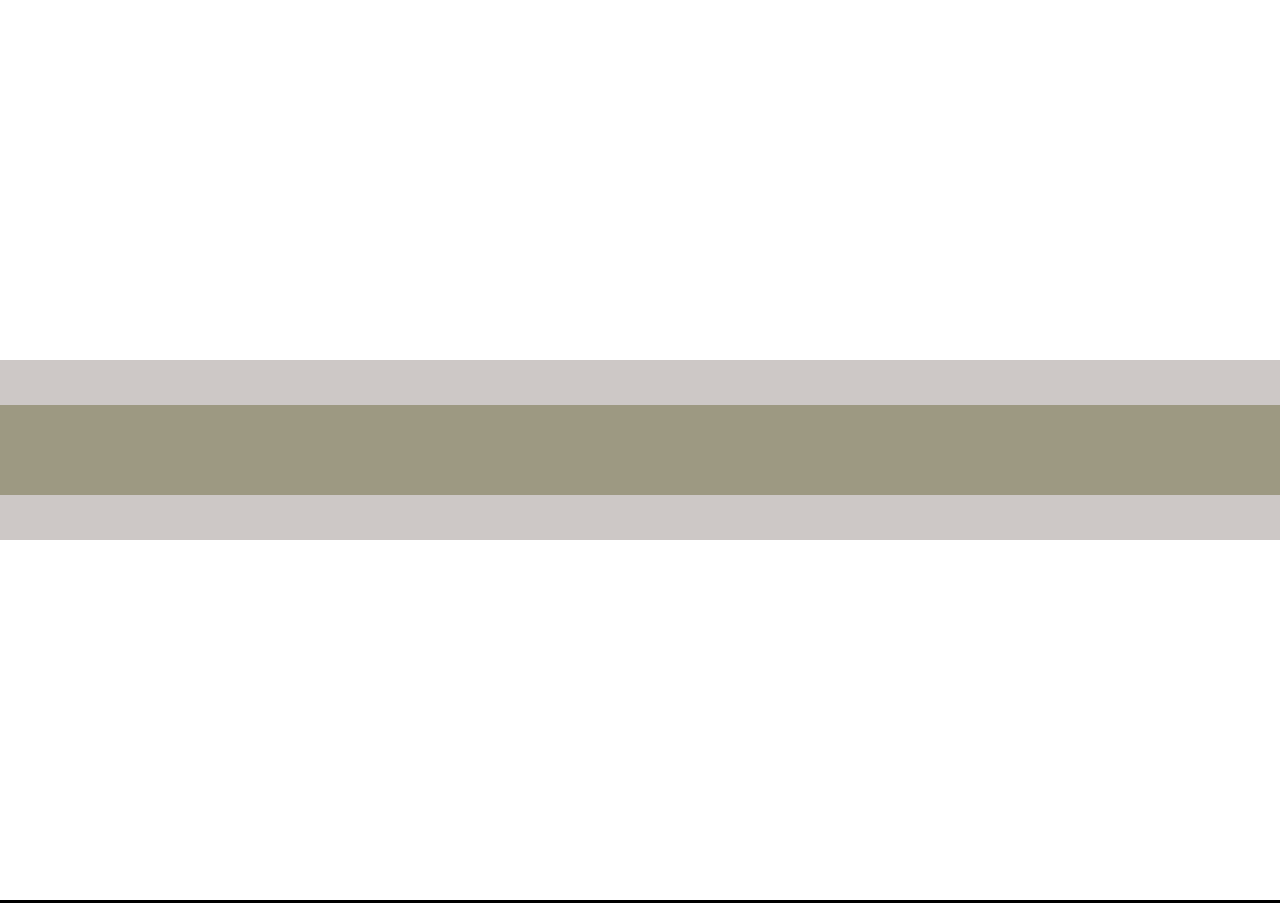
==== index-og.html @ dea28c1e "First commit." ====
<!DOCTYPE html>
<html lang="en" dir="ltr">
  <head>
      <meta charset="utf-8" />
      <meta name="viewport" content="width=device-width, initial-scale=1" />
      <meta name="description" content="Caretakers of the Waiting is a dystopian science-fiction radio play focusing on the interplay between biology and technology." />
      <link rel="icon" type="image/png" href="./assets/visual/icons/favicon.ico" />
      <link rel="stylesheet" type="text/css" href="./reset.css" />
      <link rel="stylesheet" type="text/css" href="./style.css" />
      <link rel="stylesheet" type="text/css" href="./splash/splash.css" />
      <title>Caretakers of the Waiting</title>

      <link rel="preconnect" href="https://fonts.gstatic.com">
      <link href="https://fonts.googleapis.com/css2?family=Gruppo&family=Gugi&display=swap" rel="stylesheet"> 
      
  </head>
    <body>
        <div class="win-div">
            
            <div id="background"></div>

            <div class="ur">
                <h1>CARETAKERS<br/>OF<br/>THE<br/>WAITING</h1>
                <p>A radio-play in five acts.</p>
                <div id="link-container">
                    <a id="link" href="#">ENTER</a>

                </div>
                <div id="svg-container">
                    <svg viewbox="0 0 1600 1000" preserveAspectRatio="none">
                        <line class="line" x1="0" y1="25" x2="1600" y2="25" stroke="white" stroke-width="50" /> 
                        <line class="line" x1="0" y1="75" x2="1600" y2="75" stroke="white" stroke-width="50" /> 
                        <line class="line" x1="0" y1="125" x2="1600" y2="125" stroke="white" stroke-width="50" /> 
                        <line class="line" x1="0" y1="175" x2="1600" y2="175" stroke="white" stroke-width="50" /> 
                        <line class="line" x1="0" y1="225" x2="1600" y2="225" stroke="white" stroke-width="50" /> 
                        <line class="line" x1="0" y1="275" x2="1600" y2="275" stroke="white" stroke-width="50" /> 
                        <line class="line" x1="0" y1="325" x2="1600" y2="325" stroke="white" stroke-width="50" /> 
                        <line class="line" x1="0" y1="375" x2="1600" y2="375" stroke="white" stroke-width="50" /> 
                        <line class="line" x1="0" y1="425" x2="1600" y2="425" stroke="white" stroke-width="50" /> 
                        <line class="line" x1="0" y1="475" x2="1600" y2="475" stroke="white" stroke-width="50" /> 
                        <line class="line" x1="0" y1="525" x2="1600" y2="525" stroke="white" stroke-width="50" /> 
                        <line class="line" x1="0" y1="575" x2="1600" y2="575" stroke="white" stroke-width="50" /> 
                        <line class="line" x1="0" y1="625" x2="1600" y2="625" stroke="white" stroke-width="50" /> 
                        <line class="line" x1="0" y1="675" x2="1600" y2="675" stroke="white" stroke-width="50" /> 
                        <line class="line" x1="0" y1="725" x2="1600" y2="725" stroke="white" stroke-width="50" /> 
                        <line class="line" x1="0" y1="775" x2="1600" y2="775" stroke="white" stroke-width="50" /> 
                        <line class="line" x1="0" y1="825" x2="1600" y2="825" stroke="white" stroke-width="50" /> 
                        <line class="line" x1="0" y1="875" x2="1600" y2="875" stroke="white" stroke-width="50" /> 
                        <line class="line" x1="0" y1="925" x2="1600" y2="925" stroke="white" stroke-width="50" /> 
                        <line class="line" x1="0" y1="975" x2="1600" y2="975" stroke="white" stroke-width="50" /> 
                    </svg>
                </div>
            </div>
    
        </div>

        <script src="https://cdnjs.cloudflare.com/ajax/libs/gsap/3.6.1/gsap.min.js"></script>
        <script src="./splash/splash.js" ></script>
    </body>
</html>
---- style.css ----
:root {
    background-color: black;
    --w: 100vw;
    -ms-overflow-style: none;  /* IE and Edge */
    scrollbar-width: none;  /* Firefox */
    scroll-behavior: smooth;
}

::-webkit-scrollbar {
    display: none;
}

.win-div {
    width: 100vw;
    height: 100vh;
    display: flex;
    justify-content: center;
    align-items: center;
    box-sizing: border-box;
}

.ur {
    position: relative;
    width: var(--w);
    height: calc(var(--w) * 1.77);
    box-sizing: border-box;
}

/* TABLET ////////////////////////////// */
@media only screen and (min-width: 600px) {
    :root {
        --w: calc(100vh * 0.58);
    }
    .ur {
        height: 100vh;
        width: var(--w);
    }
}

/* LAPTOP / DESKTOP //////////////////////////// */
@media only screen and (min-width: 1025px) {
    :root {
        --w: calc(100vh * 1.6);
    }
    .ur {
        height: 100vh;
        width: var(--w);
    }
}
---- splash/splash.css ----
/* PICTURE BACKGROUND //////////////////////////////////// */
@keyframes fade {
    0% {opacity: 0; background-position: 0% 0%;}
    50% {opacity: 0.15; background-position: 10% 10%;}
    90% {opacity: 0; background-position: 20% 20%;}
}

#background {
    position: absolute;
    background-image: url("../assets/visual/images/splash-pic-4.jpg");
    top: 0;
    left: 0;
    width: 100vw;
    height: 100vh;
    background-size: 200%;
    opacity: 0;
    animation: fade 6s 6s infinite linear;
}

/* TEXT //////////////////////////////////////////////////////// */

h1 {
    height: 50%;

    display: flex;
    justify-content: center;
    align-items: center;
    text-align: center;

    font-family: "Gugi", Arial, Helvetica, sans-serif;
    font-size: calc(var(--w) / 10);
    line-height: 2.5ex;

    color: hsl(100, 100%, 90%);
}

p {
    height: 50%;

    display: flex;
    justify-content: center;
    align-items: center;

    font-family: "Gruppo", Arial, Helvetica, sans-serif;
    font-size: calc(var(--w) / 15);

    color: hsl(100, 100%, 60%);
}

/* LINK ///////////////////////////////////////////////////////// */
@keyframes fade-in {
    from {opacity: 0;}
    to {opacity: 1;}
}

#link-container {
    position: absolute;
    top: 0;
    left: 0;
    width: 100%;
    height: 100%;

    display: flex;
    justify-content: center;
    align-items: center;

    opacity: 0;
    animation: fade-in 5s 9s ease-in forwards;
}

a {
    position: relative;
    top: 5%;

    box-sizing: border-box;
    border: 5px outset hsl(100, 100%, 20%);
    padding: 10px;

    font-size: calc(var(--w) / 10);
    font-family: "Gruppo", Arial, Helvetica, sans-serif;

    background-color: black;
    color: hsl(100, 100%, 80%);

    transition-property: color, background-color, border;
    transition-duration: 2s;
    transition-timing-function: ease-out;
}

a:hover, a:focus {
    color: hsl(180, 100%, 0%);
    background-color: hsl(0, 100%, 100%);
    border: calc(var(--w) / 30) outset hsl(100, 0%, 20%);
}

/* OVERLAY ANIMATION ///////////////////////////////////////////////// */

#svg-container {
    position: absolute;
    top:0;
    left:0;
    width: 100%;
    height: 100%;
    box-sizing: border-box;
    pointer-events: none;
}

svg {
    width: 100%;
    height: 100%;
}



/* TABLET //////////////////////////////////////////////// */
@media only screen and (min-width: 600px) and (max-width: 1024px) {

}

/* LAPTOP / DESKTOP ///////////////////////////////////////// */
@media only screen and (min-width: 1025px) {
    #background {
        background-size: 100%;
    }

    h1 {
        font-size: calc(var(--w) / 30);
    }

    p {
        font-size: calc(var(--w) / 45);
    }

    a {
        font-size: calc(var(--w) / 30);
    }
}
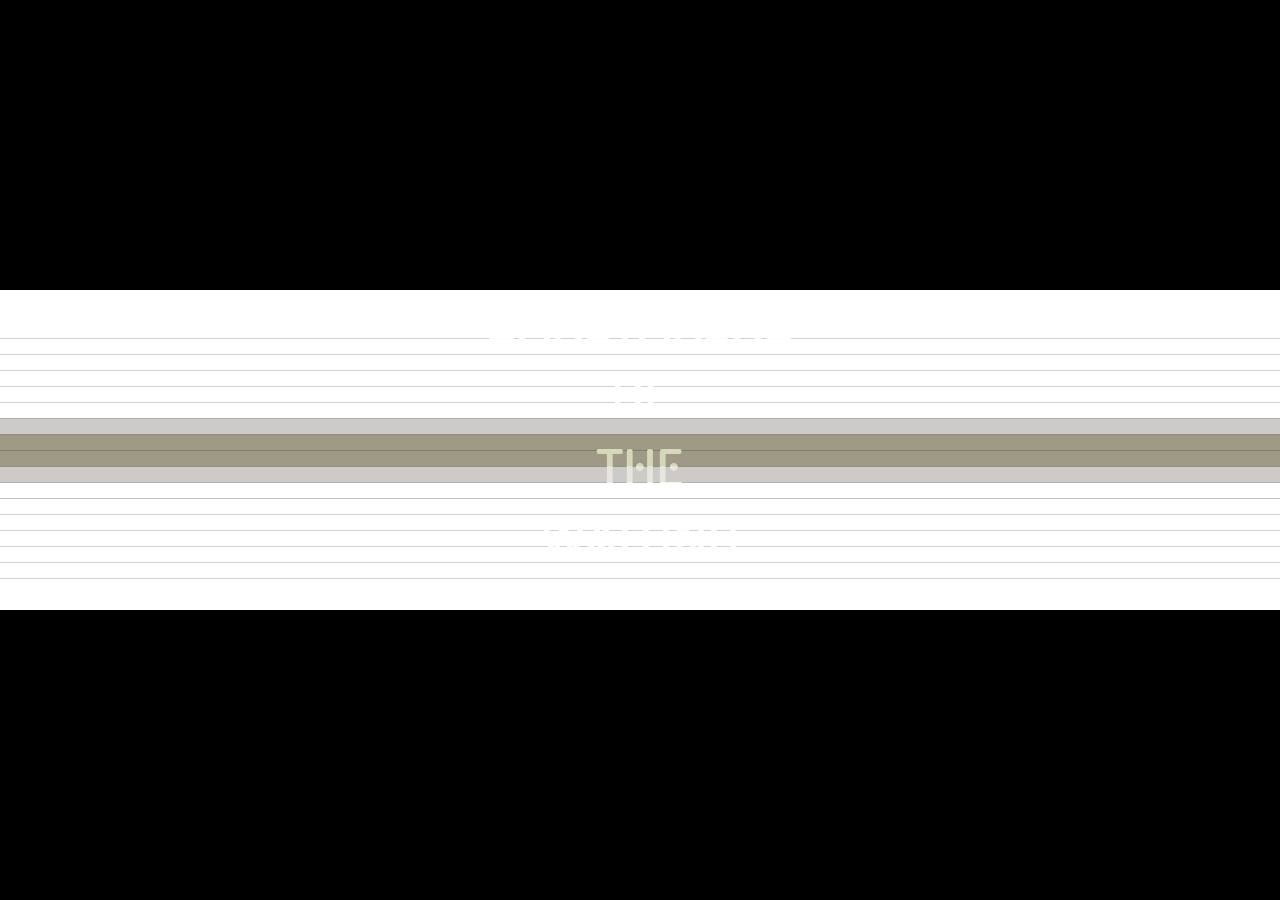
==== commit b9e0f37f: "Mobile test." ====
--- a/index-og.html
+++ b/index-og.html
@@ -24,7 +24,6 @@
                 <p>A radio-play in five acts.</p>
                 <div id="link-container">
                     <a id="link" href="#">ENTER</a>
-
                 </div>
                 <div id="svg-container">
                     <svg viewbox="0 0 1600 1000" preserveAspectRatio="none">
--- a/splash/splash.css
+++ b/splash/splash.css
@@ -1,137 +1,427 @@
-/* PICTURE BACKGROUND //////////////////////////////////// */
-@keyframes fade {
-    0% {opacity: 0; background-position: 0% 0%;}
-    50% {opacity: 0.15; background-position: 10% 10%;}
-    90% {opacity: 0; background-position: 20% 20%;}
-}
-
-#background {
+html, body, div, span, applet, object, iframe,
+h1, h2, h3, h4, h5, h6, p, blockquote, pre,
+a, abbr, acronym, address, big, cite, code,
+del, dfn, em, img, ins, kbd, q, s, samp,
+small, strike, strong, sub, sup, tt, var,
+b, u, i, center,
+dl, dt, dd, ol, ul, li,
+fieldset, form, label, legend,
+table, caption, tbody, tfoot, thead, tr, th, td,
+article, aside, canvas, details, embed, 
+figure, figcaption, footer, header, hgroup, 
+menu, nav, output, ruby, section, summary,
+time, mark, audio, video {
+	margin: 0;
+	padding: 0;
+	border: 0;
+	font-size: 100%;
+	font: inherit;
+	vertical-align: baseline;
+}
+
+/* HTML5 display-role reset for older browsers */
+article, aside, details, figcaption, figure, 
+footer, header, hgroup, menu, nav, section {
+	display: block;
+}
+body {
+	line-height: 1;
+}
+ol, ul {
+	list-style: none;
+}
+blockquote, q {
+	quotes: none;
+}
+blockquote:before, blockquote:after,
+q:before, q:after {
+	content: '';
+	content: none;
+}
+table {
+	border-collapse: collapse;
+	border-spacing: 0;
+}
+a {
+	text-decoration: none;
+	color: inherit;
+  display: block;
+}
+a:focus {
+	outline: none;
+}
+
+/* MOBILE TOOLS ///////////////////////////////////// */
+
+* {
+  box-sizing: border-box;
+}
+
+/* Fixes a Chrome rendering bug. */
+.vp:target, .ch2:target {
+  outline: 1px solid transparent;
+}
+
+.vp:target .ur, .ch2:target .ur {
+  outline: 1px solid transparent;
+}
+
+:root {
+  height: 100%;
+  -ms-overflow-style: none;
+  overflow: hidden;
+  overflow: -moz-scrollbars-none; 
+}
+
+/* Chrome and Safari */
+::-webkit-scrollbar {
+  display: none;
+}
+
+body {
+  width: 100%;
+  height: 100%;
+  /* Prevent address bar from disappearing on mobile. */
+  position: fixed;
+  overflow: hidden;
+  -webkit-overflow-scrolling: touch;
+}
+
+#fixed-layer {
+  display: fixed;
+  width: 100%;
+  height: 100%;
+  display: flex;
+  justify-content: center;
+  align-items: center;
+}
+
+#gutter1, #gutter2 {
+  position: absolute;
+  width: var(--gw);
+  height: var(--gh);
+}
+
+#gutter1 {
+  left: 0;
+  top: 0;
+}
+
+#gutter2 {
+  right: 0;
+  bottom: 0;
+}
+
+/* Main Scrolling Container */
+#msc {
+  position: absolute;
+  top: 0;
+  width: 100%;
+  height: 100%;
+  overflow-y: scroll;
+  scroll-snap-type: y mandatory;
+  scroll-behavior: smooth;
+  scrollbar-width: none;
+}
+
+/* Viewport Div */
+.vp {
+  width: 100%;
+  height: 100%;
+  display: flex;
+  justify-content: center;
+  align-items: center;
+  scroll-snap-align: start;
+  /* This allows us to use rows properly as otherwise
+  these divs will shrink down. */
+  flex: none;
+}
+
+.ur {
+  position: relative;
+  width: var(--w);
+  height: var(--h);
+}
+
+.abs {
+  position: absolute;
+}
+
+i {
+  font-style: italic;
+  padding-right: 0.5ch;
+}
+
+.desktop {
+  display: none;
+}
+
+
+.row {
+  width: 100%;
+  height: 100%;
+  scroll-snap-align: start;
+  scroll-snap-type: x mandatory;
+  display: flex;
+  overflow-x: scroll;
+  scroll-behavior: smooth;
+  scrollbar-width: none;
+}
+
+.ch2 {
+  width: 200%;
+  height: 100%;
+  scroll-snap-type: x mandatory;
+  display: flex;
+  flex: none;
+}
+
+.chi2 {
+  width: 50%;
+  height: 100%;
+  scroll-snap-align: start;
+  display: flex;
+  justify-content: center;
+  align-items: center;
+}
+
+.ch3 {
+  width: 300%;
+  height: 100%;
+  scroll-snap-type: x mandatory;
+  display: flex;
+  flex: none;
+}
+
+.chi3 {
+  width: 33.3333%;
+  height: 100%;
+  scroll-snap-align: start;
+  display: flex;
+  justify-content: center;
+  align-items: center;
+}
+
+.cv2 {
+  width: 100%;
+  height: 200%;
+  scroll-snap-type: y mandatory;
+}
+
+.cvi2 {
+  width: 100%;
+  height: 50%;
+  scroll-snap-align: start;
+  display: flex;
+  justify-content: center;
+  align-items: center;
+}
+
+.cv3 {
+  width: 100%;
+  height: 300%;
+  scroll-snap-type: y mandatory;
+}
+
+.cvi3 {
+  width: 100%;
+  height: 33.3333%;
+  scroll-snap-align: start;
+  display: flex;
+  justify-content: center;
+  align-items: center;
+}
+
+/* BACKGROUND IMAGE RESIZING */
+/* Mobile first, followed by... */
+/* Tablet to HD Desktop */
+@media only screen and (min-width:601px) and (max-width: 1920px) {
+
+  @media only screen and (orientation: landscape) {
+
+  }
+}
+/* 4K */
+@media only screen and (min-width: 1921px) {
+
+}
+
+/* DESKTOP TOOLS /////////////////////////////////////// */
+@media only screen and (orientation: landscape) {
+  .cv2, .cv3 {
+    height: 100%;
+    position: relative;
+  }
+
+  .cvi2, .cvi3 {
     position: absolute;
-    background-image: url("../assets/visual/images/splash-pic-4.jpg");
     top: 0;
     left: 0;
-    width: 100vw;
-    height: 100vh;
-    background-size: 200%;
-    opacity: 0;
-    animation: fade 6s 6s infinite linear;
-}
-
-/* TEXT //////////////////////////////////////////////////////// */
-
-h1 {
-    height: 50%;
-
-    display: flex;
-    justify-content: center;
-    align-items: center;
-    text-align: center;
-
-    font-family: "Gugi", Arial, Helvetica, sans-serif;
-    font-size: calc(var(--w) / 10);
-    line-height: 2.5ex;
-
-    color: hsl(100, 100%, 90%);
-}
-
-p {
-    height: 50%;
-
-    display: flex;
-    justify-content: center;
-    align-items: center;
-
-    font-family: "Gruppo", Arial, Helvetica, sans-serif;
-    font-size: calc(var(--w) / 15);
-
-    color: hsl(100, 100%, 60%);
-}
-
-/* LINK ///////////////////////////////////////////////////////// */
-@keyframes fade-in {
-    from {opacity: 0;}
-    to {opacity: 1;}
-}
-
-#link-container {
+    height: 100%;
+    pointer-events: none;
+  }
+
+  .ch2, .ch3 {
+    width: 100%;
+    position: relative;
+  }
+
+  .chi2, .chi3 {
     position: absolute;
     top: 0;
     left: 0;
     width: 100%;
-    height: 100%;
-
-    display: flex;
-    justify-content: center;
-    align-items: center;
-
-    opacity: 0;
-    animation: fade-in 5s 9s ease-in forwards;
+    pointer-events: none;
+  }
+
+  .cvi2 a, .cvi3 a, .chi2 a, .chi3 a {
+    pointer-events: initial;
+  }
+
+  .mobile {
+    display: none;
+  }
+
+  .desktop {
+    display: initial;
+  }
+}
+
+/* TABLET ////////////////////////////// */
+@media only screen and (min-width: 600px) {
+
+}
+
+/* LAPTOP / DESKTOP //////////////////////////// */
+@media only screen and (min-width: 1025px) {
+
+}
+
+/* CONTENT ////////////////////////////////////////////////// */
+.vp {
+  background-color: black;
+}
+
+@keyframes fade {
+  0% {opacity: 0; background-position: 0% 0%;}
+  50% {opacity: 0.15; background-position: 10% 10%;}
+  90% {opacity: 0; background-position: 20% 20%;}
+}
+
+#background {
+  border: 5px solid green;
+  position: absolute;
+  background-image: url("../assets/visual/images/splash.jpg");
+  top: 0;
+  left: 0;
+  width: 100%;
+  height: 100%;
+  background-size: 200%;
+  opacity: 0;
+  animation: fade 6s 6s infinite linear;
+}
+
+h1 {
+  height: 50%;
+
+  display: flex;
+  justify-content: center;
+  align-items: center;
+  text-align: center;
+
+  font-family: "Gugi", Arial, Helvetica, sans-serif;
+  font-size: calc(var(--w) / 10);
+  line-height: 2.5ex;
+
+  color: hsl(100, 100%, 90%);
+}
+
+p {
+  height: 50%;
+
+  display: flex;
+  justify-content: center;
+  align-items: center;
+
+  font-family: "Gruppo", Arial, Helvetica, sans-serif;
+  font-size: calc(var(--w) / 15);
+
+  color: hsl(100, 100%, 60%);
+}
+
+@keyframes fade-in {
+  from {opacity: 0;}
+  to {opacity: 1;}
+}
+
+#link-container {
+  position: absolute;
+  top: 0;
+  left: 0;
+  width: 100%;
+  height: 100%;
+
+  display: flex;
+  justify-content: center;
+  align-items: center;
+
+  opacity: 0;
+  animation: fade-in 5s 9s ease-in forwards;
 }
 
 a {
-    position: relative;
-    top: 5%;
-
-    box-sizing: border-box;
-    border: 5px outset hsl(100, 100%, 20%);
-    padding: 10px;
-
-    font-size: calc(var(--w) / 10);
-    font-family: "Gruppo", Arial, Helvetica, sans-serif;
-
-    background-color: black;
-    color: hsl(100, 100%, 80%);
-
-    transition-property: color, background-color, border;
-    transition-duration: 2s;
-    transition-timing-function: ease-out;
+  position: relative;
+  top: 5%;
+
+  border: 5px outset hsl(100, 100%, 20%);
+  padding: 10px;
+
+  font-size: calc(var(--w) / 10);
+  font-family: "Gruppo", Arial, Helvetica, sans-serif;
+
+  background-color: black;
+  color: hsl(100, 100%, 80%);
+
+  transition-property: color, background-color, border;
+  transition-duration: 2s;
+  transition-timing-function: ease-out;
 }
 
 a:hover, a:focus {
-    color: hsl(180, 100%, 0%);
-    background-color: hsl(0, 100%, 100%);
-    border: calc(var(--w) / 30) outset hsl(100, 0%, 20%);
-}
-
-/* OVERLAY ANIMATION ///////////////////////////////////////////////// */
+  color: hsl(180, 100%, 0%);
+  background-color: hsl(0, 100%, 100%);
+  border: calc(var(--w) / 30) outset hsl(100, 0%, 20%);
+}
 
 #svg-container {
-    position: absolute;
-    top:0;
-    left:0;
-    width: 100%;
-    height: 100%;
-    box-sizing: border-box;
-    pointer-events: none;
+  position: absolute;
+  top:0;
+  left:0;
+  width: 100%;
+  height: 100%;
+  box-sizing: border-box;
+  pointer-events: none;
 }
 
 svg {
-    width: 100%;
-    height: 100%;
-}
-
-
-
-/* TABLET //////////////////////////////////////////////// */
-@media only screen and (min-width: 600px) and (max-width: 1024px) {
-
-}
-
-/* LAPTOP / DESKTOP ///////////////////////////////////////// */
-@media only screen and (min-width: 1025px) {
-    #background {
-        background-size: 100%;
-    }
-
-    h1 {
-        font-size: calc(var(--w) / 30);
-    }
-
-    p {
-        font-size: calc(var(--w) / 45);
-    }
-
-    a {
-        font-size: calc(var(--w) / 30);
-    }
+  width: 100%;
+  height: 100%;
+}
+
+@media only screen and (orientation: landscape) {
+  #background {
+    background-size: 100%;
+}
+
+h1 {
+    font-size: calc(var(--w) / 30);
+}
+
+p {
+    font-size: calc(var(--w) / 45);
+}
+
+a {
+    font-size: calc(var(--w) / 30);
+}
 }